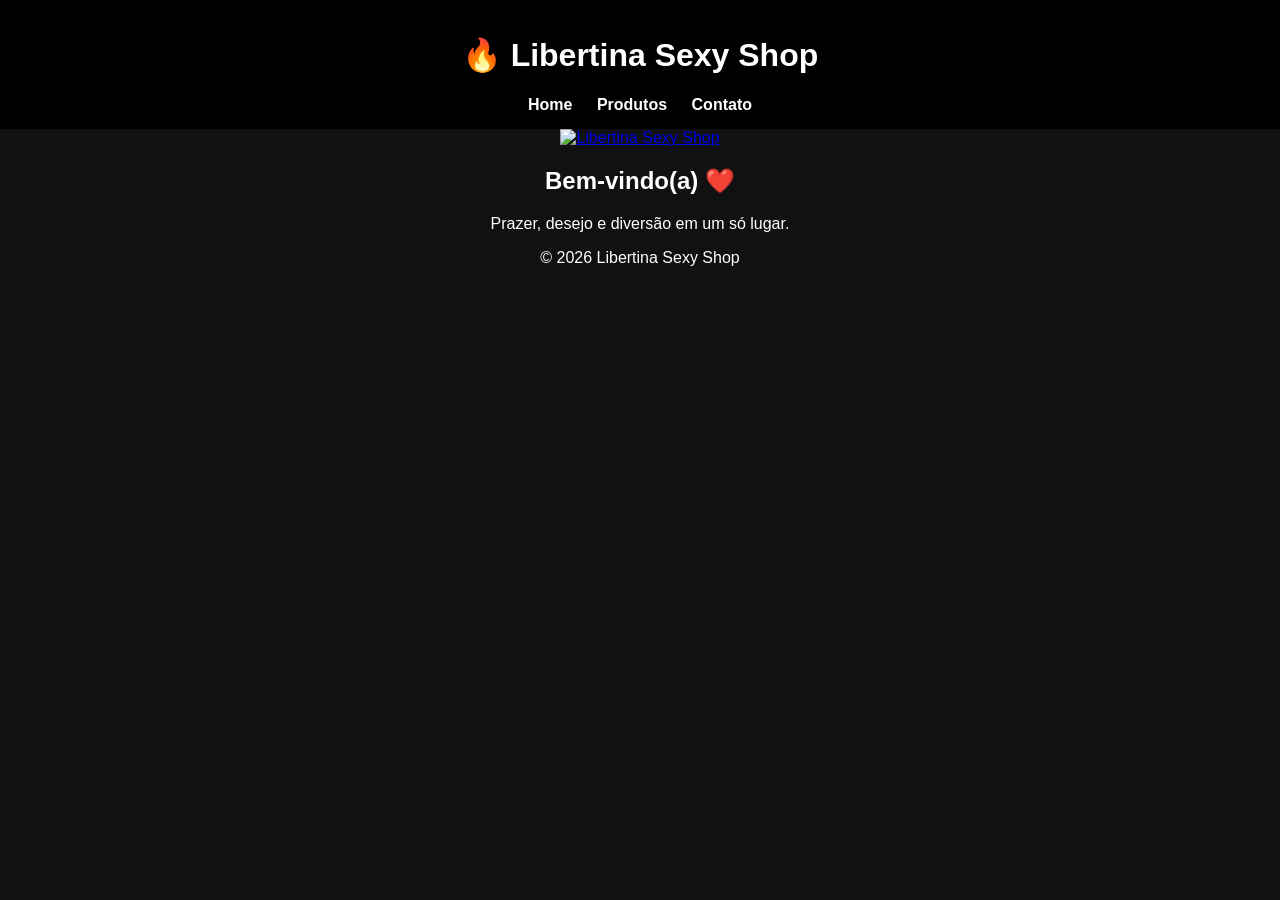
==== index.html @ bbb9db2d "Atualizar o index.html" ====
<!DOCTYPE html>
<html lang="pt-br">

<head>
<meta charset="UTF-8">
<meta name="viewport" content="width=device-width, initial-scale=1.0">

<title>Libertina Sexy Shop</title>

<link rel="stylesheet" href="style.css">

</head>

<body>

<header class="topo">
<h1>🔥 Libertina Sexy Shop</h1>

<nav>
<a href="index.html">Home</a>
<a href="produtos.html">Produtos</a>
<a href="contato.html">Contato</a>
</nav>
</header>


<!-- ✅ BANNER CLICÁVEL -->
<section class="hero">

<a href="produtos.html">
<img src="img/banner.png" alt="Libertina Sexy Shop">
</a>

</section>


<section class="inicio">
<h2>Bem-vindo(a) ❤️</h2>
<p>Prazer, desejo e diversão em um só lugar.</p>
</section>

<footer>
<p>© 2026 Libertina Sexy Shop</p>
</footer>

</body>
</html>
---- style.css ----
body{
margin:0;
font-family:Arial;
background:#111;
color:white;
text-align:center;
}

.topo{
background:#000;
padding:15px;
display:flex;
flex-direction:column;
align-items:center;
}

nav a{
color:white;
margin:10px;
text-decoration:none;
font-weight:bold;
}

nav a:hover{
color:#ff0080;
}

/* HERO */

.hero img{
width:100%;
max-height:500px;
object-fit:cover;
cursor:pointer;
transition:0.4s;
}

.hero img:hover{
transform:scale(1.02);
}

/* PRODUTOS */

.titulo{
margin-top:30px;
}

.produtos{
display:flex;
flex-wrap:wrap;
justify-content:center;
padding:20px;
}

.produto{
background:#1b1b1b;
margin:15px;
padding:20px;
border-radius:10px;
width:260px;
box-shadow:0 0 15px rgba(255,0,80,0.4);
}

.produto img{
width:100%;
border-radius:10px;
}

button{
background:#ff0080;
border:none;
padding:10px 20px;
color:white;
cursor:pointer;
border-radius:5px;
margin-top:10px;
}

/* CONTATO */

.contato{
display:flex;
flex-direction:column;
align-items:center;
justify-content:center;
height:60vh;
}

.whatsapp{
font-size:18px;
padding:15px 30px;
}

/* MOBILE */

@media(max-width:768px){

.produto{
width:90%;
}

nav{
display:flex;
flex-direction:column;
}

}
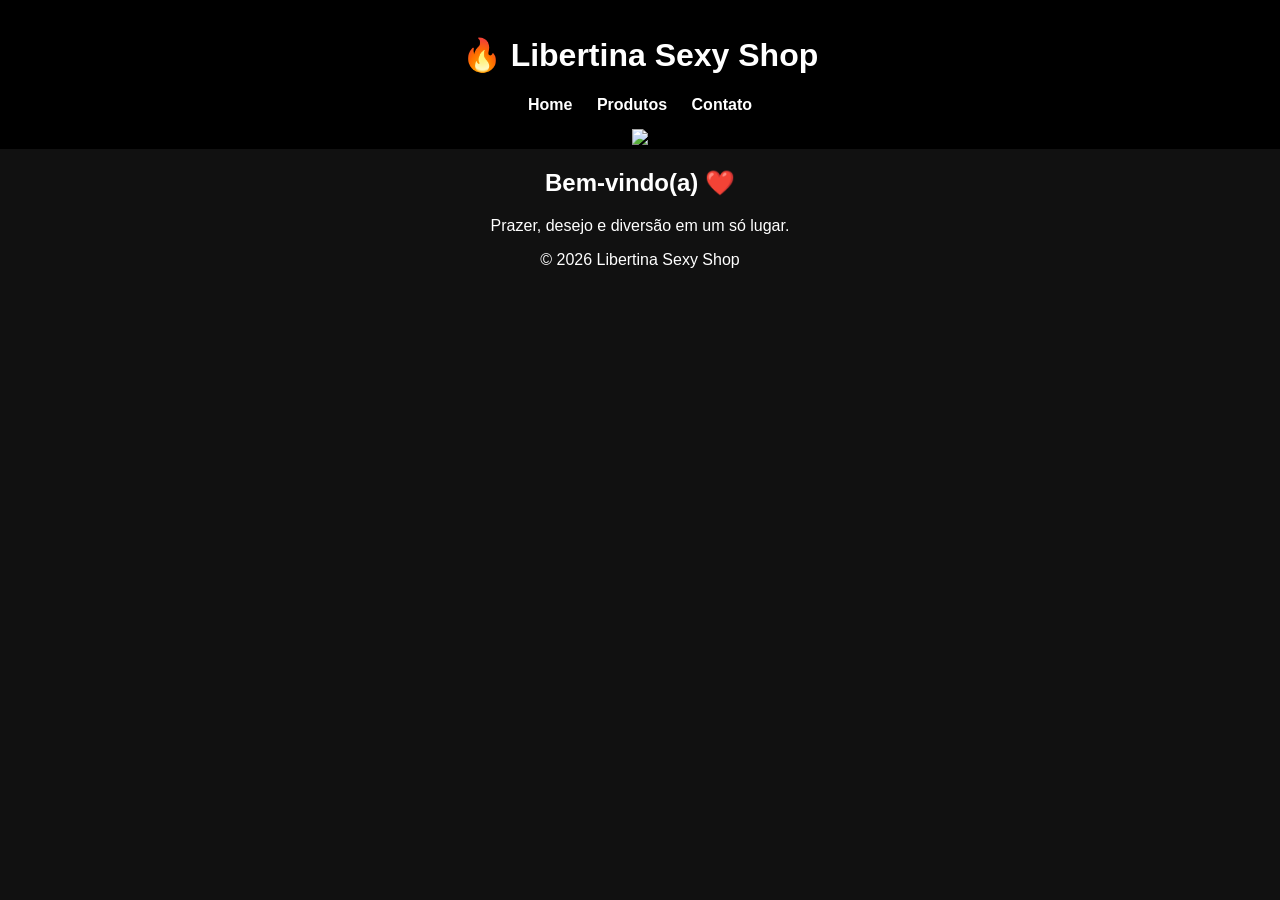
==== commit c09b5ab4: "Atualizar o index.html" ====
--- a/index.html
+++ b/index.html
@@ -28,7 +28,7 @@
 <section class="hero">
 
 <a href="produtos.html">
-<img src="img/banner.png" alt="Libertina Sexy Shop">
+<img src="/Sexyshop/img/banner.png">
 </a>
 
 </section>
--- a/style.css
+++ b/style.css
@@ -104,4 +104,22 @@
 flex-direction:column;
 }
 
+}
+
+.hero{
+width:100%;
+text-align:center;
+background:#000;
+}
+
+.hero img{
+width:100%;
+max-height:500px;
+object-fit:cover;
+cursor:pointer;
+transition:0.4s;
+}
+
+.hero img:hover{
+transform:scale(1.02);
 }
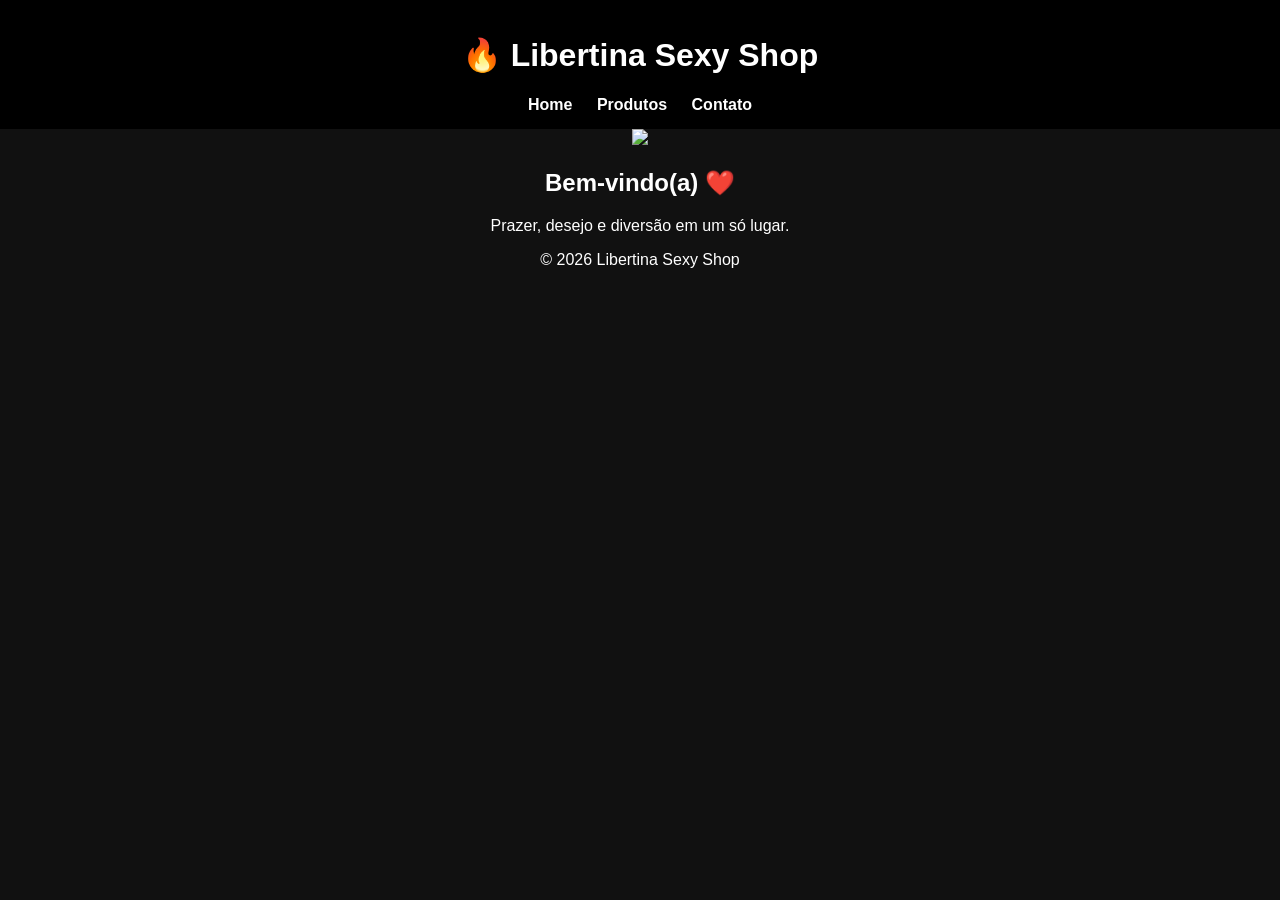
==== commit bf7be539: "Atualizar o index.html" ====
--- a/index.html
+++ b/index.html
@@ -25,14 +25,13 @@
 
 
 <!-- ✅ BANNER CLICÁVEL -->
-<section class="hero">
+<section class="banner">
 
 <a href="produtos.html">
-<img src="/Sexyshop/img/banner.png">
+<img src="./img/banner.png" class="banner-img">
 </a>
 
 </section>
-
 
 <section class="inicio">
 <h2>Bem-vindo(a) ❤️</h2>
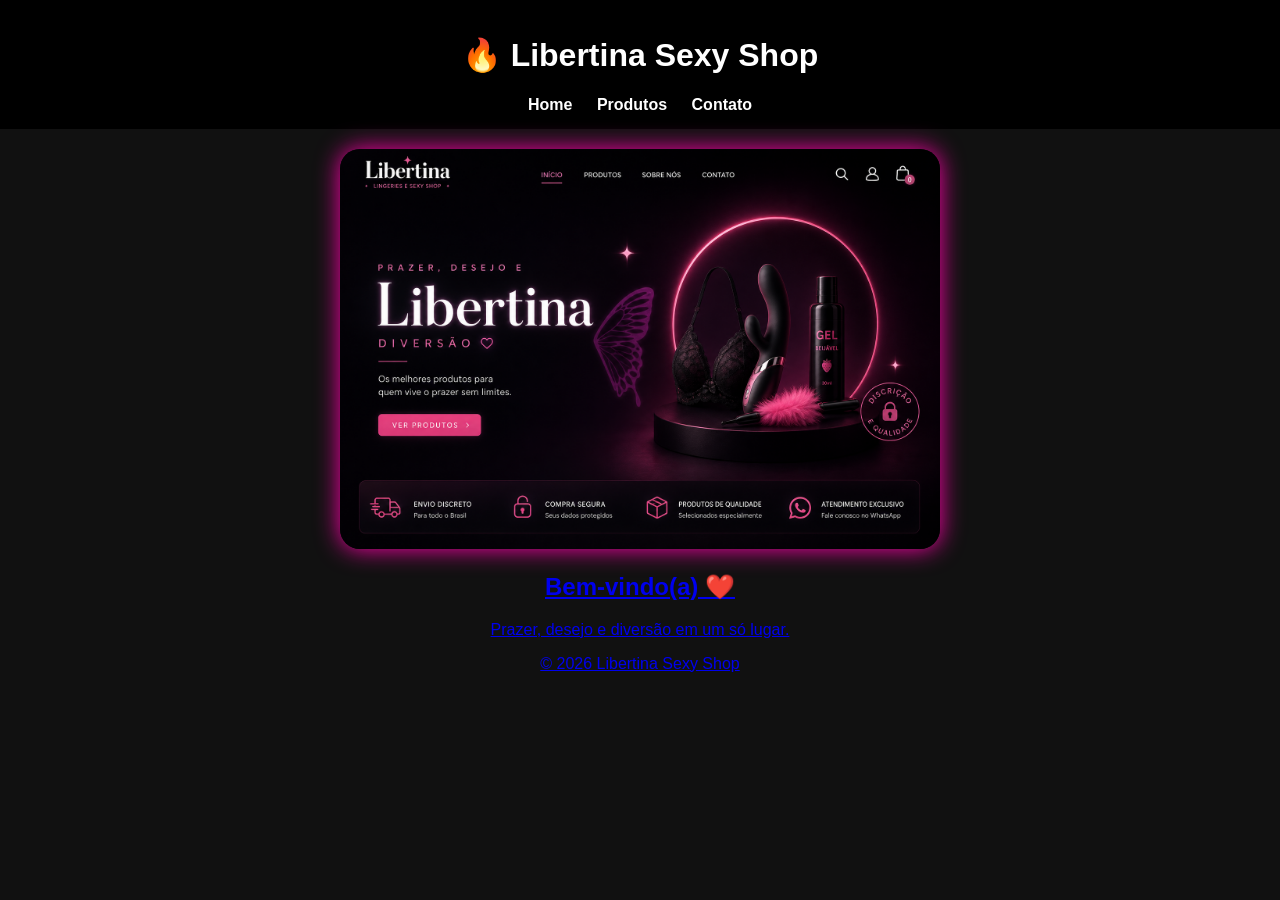
==== commit 9a716e1f: "Atualizar o index.html" ====
--- a/index.html
+++ b/index.html
@@ -28,8 +28,7 @@
 <section class="banner">
 
 <a href="produtos.html">
-<img src="./img/banner.png" class="banner-img">
-</a>
+<img src="img/banner.png" class="banner-img">
 
 </section>
 
--- a/style.css
+++ b/style.css
@@ -122,4 +122,22 @@
 
 .hero img:hover{
 transform:scale(1.02);
+}
+
+.banner{
+text-align:center;
+margin-top:20px;
+}
+
+.banner-img{
+width:95%;
+max-width:600px;
+border-radius:20px;
+box-shadow:0 0 25px #ff00aa;
+cursor:pointer;
+transition:0.3s;
+}
+
+.banner-img:hover{
+transform:scale(1.03);
 }
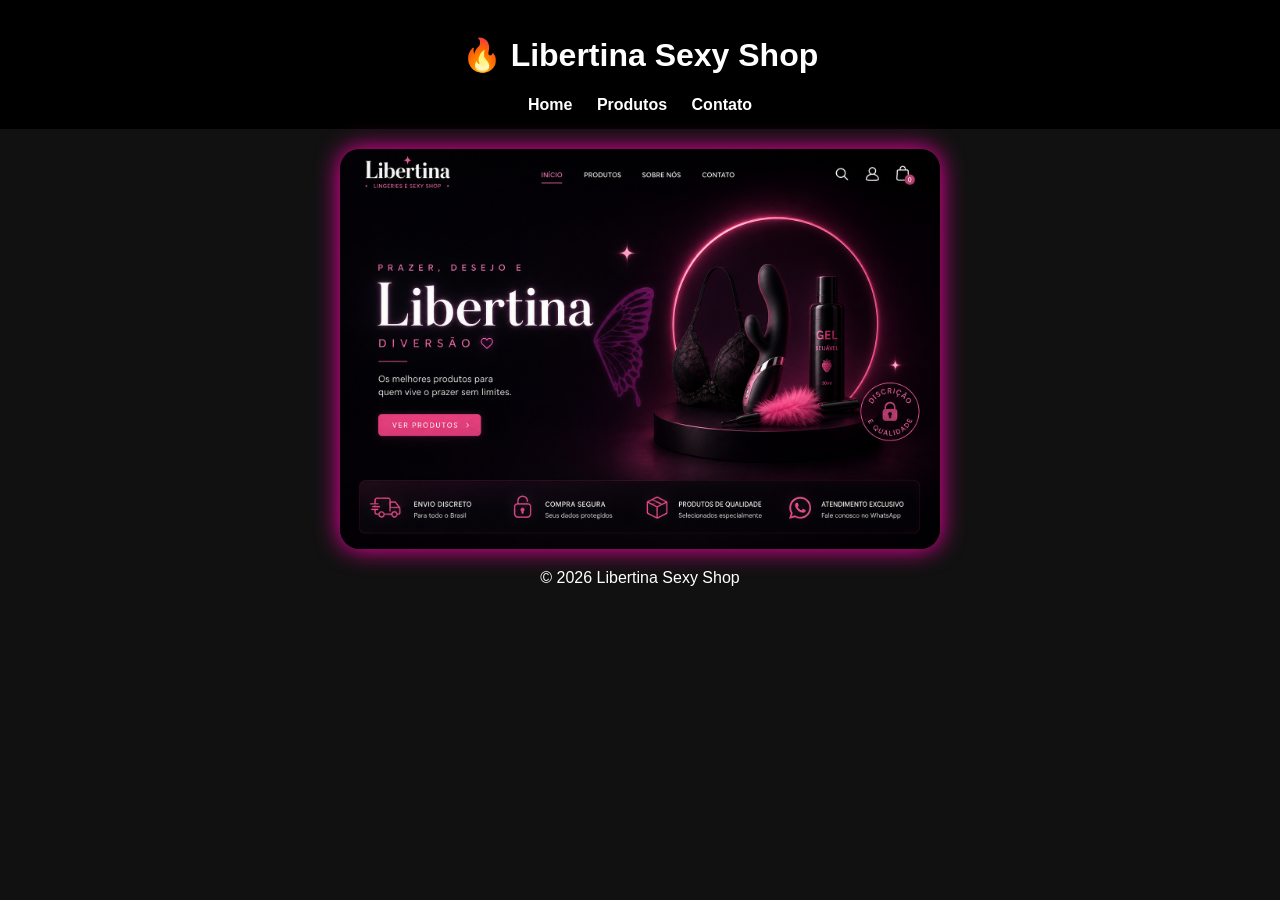
==== commit f8343a3b: "Add clickable map areas to banner section" ====
--- a/index.html
+++ b/index.html
@@ -27,14 +27,32 @@
 <!-- ✅ BANNER CLICÁVEL -->
 <section class="banner">
 
-<a href="produtos.html">
-<img src="img/banner.png" class="banner-img">
+<img src="img/banner.png" usemap="#menuBanner" class="banner-img">
 
-</section>
+<map name="menuBanner">
 
-<section class="inicio">
-<h2>Bem-vindo(a) ❤️</h2>
-<p>Prazer, desejo e diversão em um só lugar.</p>
+<!-- PRODUTOS -->
+<area shape="rect"
+coords="80,220,260,350"
+href="produtos.html">
+
+<!-- WHATSAPP -->
+<area shape="rect"
+coords="300,220,480,350"
+href="https://wa.me/5551998084487">
+
+<!-- ATENDIMENTO -->
+<area shape="rect"
+coords="520,220,700,350"
+href="contato.html">
+
+<!-- CARRINHO -->
+<area shape="rect"
+coords="740,220,920,350"
+href="#">
+
+</map>
+
 </section>
 
 <footer>
@@ -42,4 +60,4 @@
 </footer>
 
 </body>
-</html>+</html>
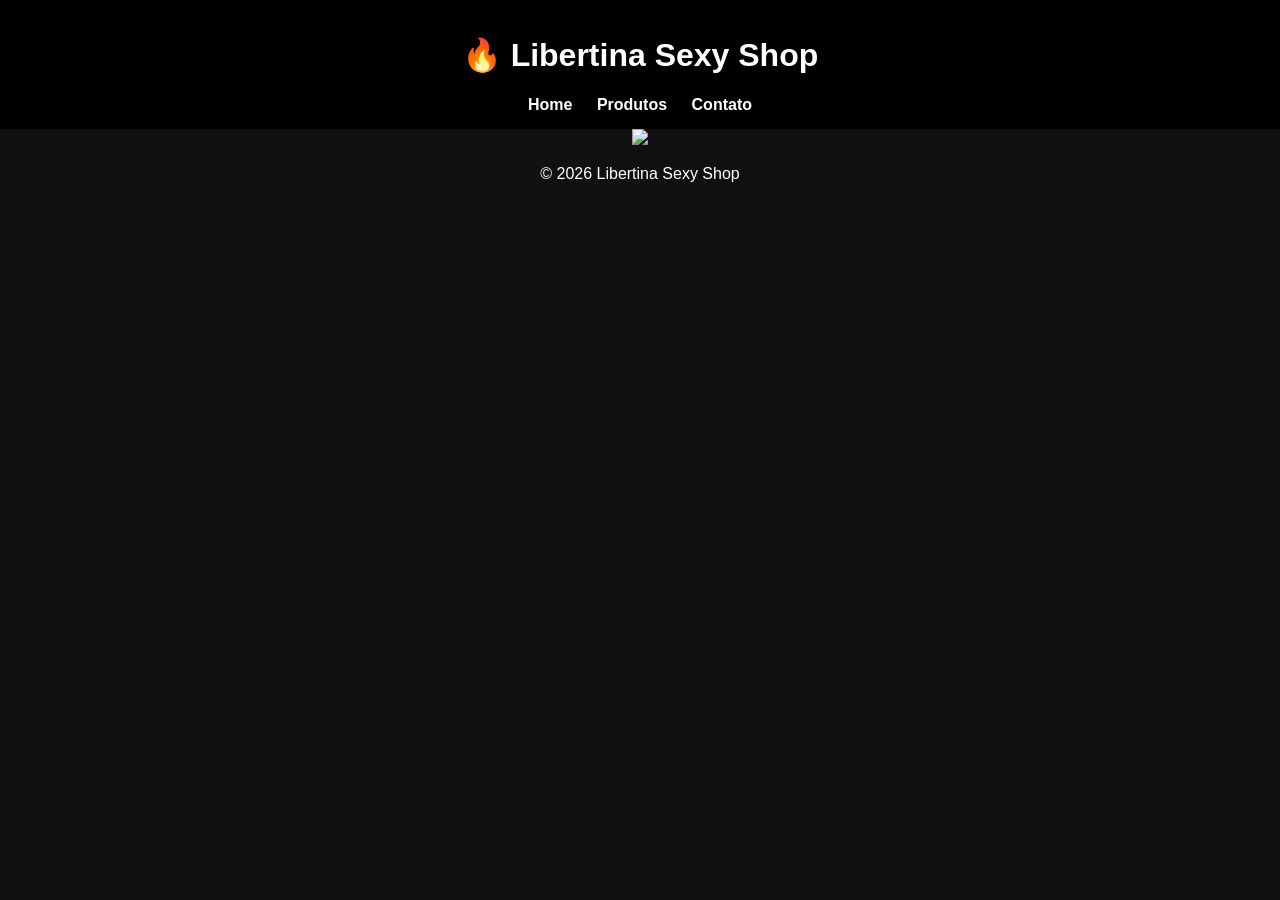
==== commit 372f8ea6: "Update index.html" ====
--- a/index.html
+++ b/index.html
@@ -25,35 +25,14 @@
 
 
 <!-- ✅ BANNER CLICÁVEL -->
-<section class="banner">
+<!-- Image Map Generated by http://www.image-map.net/ -->
+<img src="banner.png" usemap="#image-map">
 
-<img src="img/banner.png" usemap="#menuBanner" class="banner-img">
-
-<map name="menuBanner">
-
-<!-- PRODUTOS -->
-<area shape="rect"
-coords="80,220,260,350"
-href="produtos.html">
-
-<!-- WHATSAPP -->
-<area shape="rect"
-coords="300,220,480,350"
-href="https://wa.me/5551998084487">
-
-<!-- ATENDIMENTO -->
-<area shape="rect"
-coords="520,220,700,350"
-href="contato.html">
-
-<!-- CARRINHO -->
-<area shape="rect"
-coords="740,220,920,350"
-href="#">
-
+<map name="image-map">
+    <area target="" alt="produtos" title="produtos" href="produtos.html" coords="907,46,1025,88" shape="rect">
+    <area target="" alt="whatsapp" title="whatsapp" href="https://wa.me/5551998084487" coords="" shape="rect">
+    <area target="" alt="Contato" title="Contato" href="contato.html" coords="" shape="rect">
 </map>
-
-</section>
 
 <footer>
 <p>© 2026 Libertina Sexy Shop</p>
--- a/style.css
+++ b/style.css
@@ -140,4 +140,13 @@
 
 .banner-img:hover{
 transform:scale(1.03);
-}+}
+.banner{
+text-align:center;
+}
+
+.banner-img{
+width:100%;
+max-width:1000px;
+height:auto;
+}
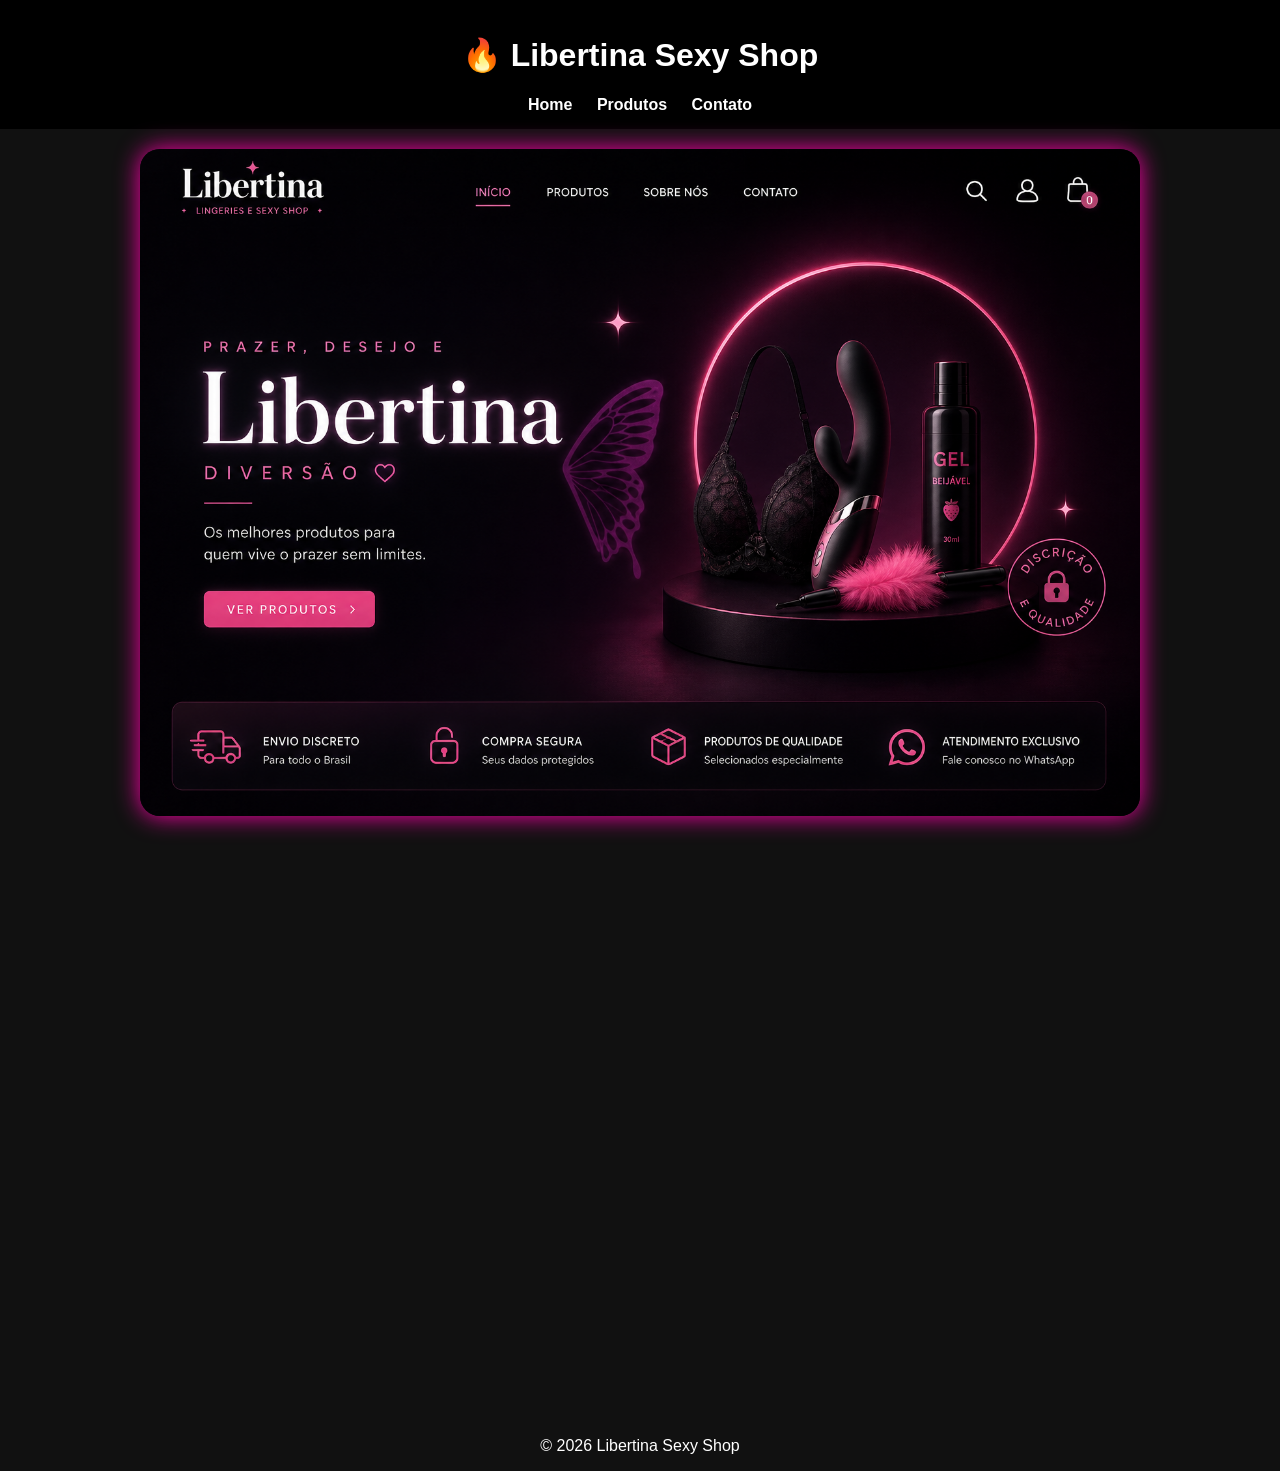
==== commit 225e530f: "Implement clickable banner section in index.html Added a clickable banner section with image map lin" ====
--- a/index.html
+++ b/index.html
@@ -8,7 +8,6 @@
 <title>Libertina Sexy Shop</title>
 
 <link rel="stylesheet" href="style.css">
-
 </head>
 
 <body>
@@ -24,15 +23,23 @@
 </header>
 
 
-<!-- ✅ BANNER CLICÁVEL -->
-<!-- Image Map Generated by http://www.image-map.net/ -->
-<img src="banner.png" usemap="#image-map">
+<!-- ✅ BANNER PROFISSIONAL CLICÁVEL -->
+<section class="banner">
 
-<map name="image-map">
-    <area target="" alt="produtos" title="produtos" href="produtos.html" coords="907,46,1025,88" shape="rect">
-    <area target="" alt="whatsapp" title="whatsapp" href="https://wa.me/5551998084487" coords="" shape="rect">
-    <area target="" alt="Contato" title="Contato" href="contato.html" coords="" shape="rect">
-</map>
+<img src="./img/banner.png" class="banner-img">
+
+<a href="produtos.html" class="area produtos"></a>
+
+<a href="https://wa.me/5551998084487" 
+target="_blank" 
+class="area whatsapp"></a>
+
+<a href="contato.html" class="area contato"></a>
+
+<a href="#" class="area carrinho"></a>
+
+</section>
+
 
 <footer>
 <p>© 2026 Libertina Sexy Shop</p>
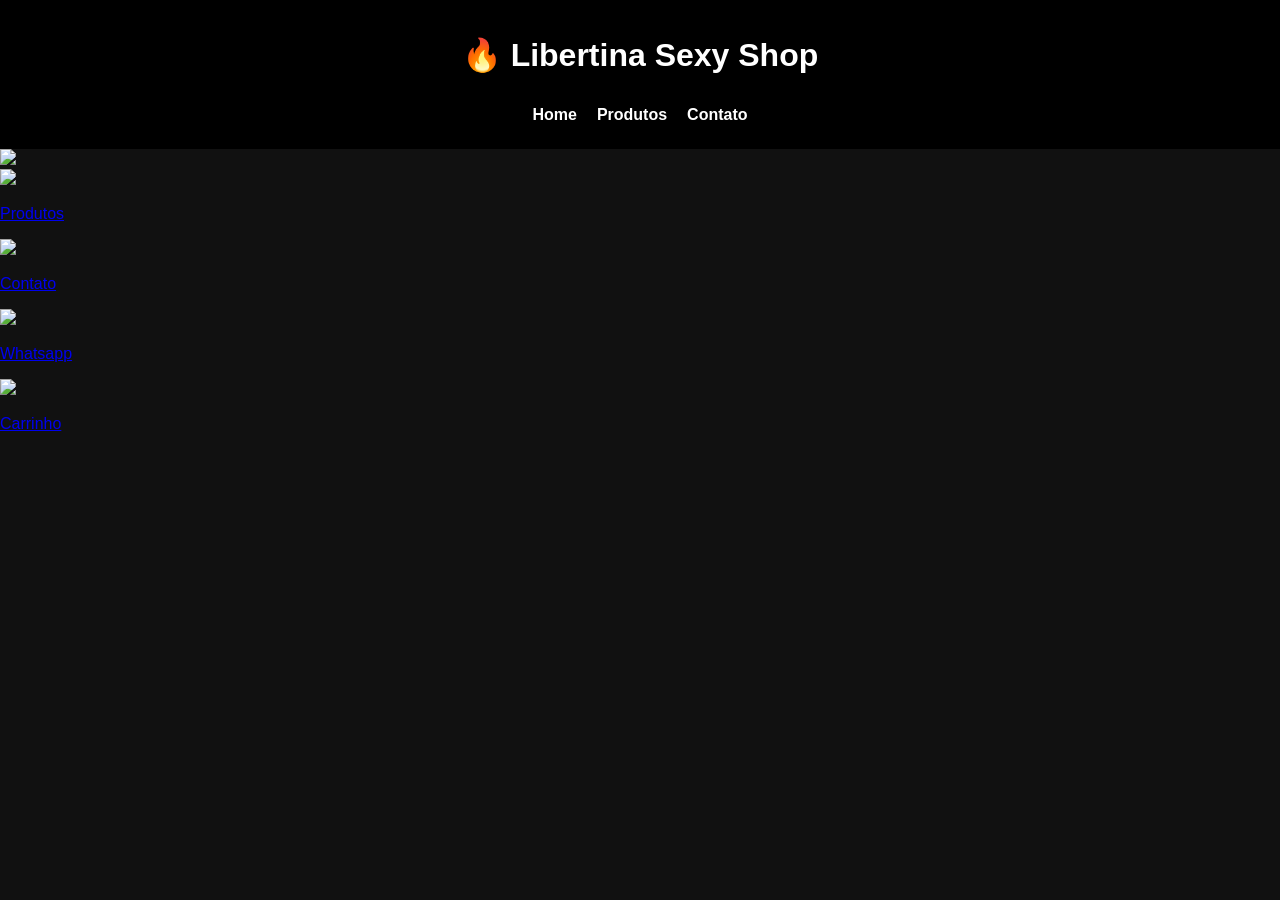
==== commit 96913d0c: "Atualizar o index.html" ====
--- a/index.html
+++ b/index.html
@@ -1,13 +1,13 @@
 <!DOCTYPE html>
 <html lang="pt-br">
+<head>
 
-<head>
 <meta charset="UTF-8">
 <meta name="viewport" content="width=device-width, initial-scale=1.0">
-
 <title>Libertina Sexy Shop</title>
 
 <link rel="stylesheet" href="style.css">
+
 </head>
 
 <body>
@@ -22,28 +22,37 @@
 </nav>
 </header>
 
+<section class="hero">
 
-<!-- ✅ BANNER PROFISSIONAL CLICÁVEL -->
-<section class="banner">
+<a href="produtos.html">
+<img src="https://i.imgur.com/UYiroys.jpg">
+</a>
 
-<img src="./img/banner.png" class="banner-img">
+<div class="menu-icons">
 
-<a href="produtos.html" class="area produtos"></a>
+<a href="produtos.html">
+<img src="https://cdn-icons-png.flaticon.com/512/263/263142.png">
+<p>Produtos</p>
+</a>
 
-<a href="https://wa.me/5551998084487" 
-target="_blank" 
-class="area whatsapp"></a>
+<a href="contato.html">
+<img src="https://cdn-icons-png.flaticon.com/512/597/597177.png">
+<p>Contato</p>
+</a>
 
-<a href="contato.html" class="area contato"></a>
+<a href="#">
+<img src="https://cdn-icons-png.flaticon.com/512/733/733585.png">
+<p>Whatsapp</p>
+</a>
 
-<a href="#" class="area carrinho"></a>
+<a href="#">
+<img src="https://cdn-icons-png.flaticon.com/512/3144/3144456.png">
+<p>Carrinho</p>
+</a>
+
+</div>
 
 </section>
 
-
-<footer>
-<p>© 2026 Libertina Sexy Shop</p>
-</footer>
-
 </body>
-</html>
+</html>
--- a/style.css
+++ b/style.css
@@ -3,8 +3,9 @@
 font-family:Arial;
 background:#111;
 color:white;
-text-align:center;
 }
+
+/* ================= HEADER ================= */
 
 .topo{
 background:#000;
@@ -12,6 +13,12 @@
 display:flex;
 flex-direction:column;
 align-items:center;
+}
+
+nav{
+display:flex;
+justify-content:center;
+flex-wrap:wrap;
 }
 
 nav a{
@@ -25,40 +32,56 @@
 color:#ff0080;
 }
 
-/* HERO */
+/* ================= BANNER ================= */
 
-.hero img{
-width:100%;
-max-height:500px;
-object-fit:cover;
-cursor:pointer;
-transition:0.4s;
+.banner{
+text-align:center;
+margin-top:20px;
 }
 
-.hero img:hover{
-transform:scale(1.02);
+.banner-img{
+width:95%;
+max-width:1000px;
+border-radius:20px;
+box-shadow:0 0 25px #ff00aa;
+cursor:pointer;
+transition:0.3s;
 }
 
-/* PRODUTOS */
+.banner-img:hover{
+transform:scale(1.03);
+}
+
+/* ================= TITULO ================= */
 
 .titulo{
+text-align:center;
 margin-top:30px;
 }
+
+/* ================= PRODUTOS ================= */
 
 .produtos{
 display:flex;
 flex-wrap:wrap;
-justify-content:center;
+justify-content:center; /* CENTRALIZA */
+gap:25px;
 padding:20px;
 }
 
+/* CARD PRODUTO */
 .produto{
 background:#1b1b1b;
-margin:15px;
 padding:20px;
-border-radius:10px;
-width:260px;
+border-radius:15px;
+width:250px;
+text-align:center;
 box-shadow:0 0 15px rgba(255,0,80,0.4);
+transition:0.3s;
+}
+
+.produto:hover{
+transform:scale(1.05);
 }
 
 .produto img{
@@ -66,17 +89,18 @@
 border-radius:10px;
 }
 
+/* BOTÃO */
 button{
 background:#ff0080;
 border:none;
 padding:10px 20px;
 color:white;
 cursor:pointer;
-border-radius:5px;
+border-radius:8px;
 margin-top:10px;
 }
 
-/* CONTATO */
+/* ================= CONTATO ================= */
 
 .contato{
 display:flex;
@@ -86,67 +110,24 @@
 height:60vh;
 }
 
-.whatsapp{
-font-size:18px;
-padding:15px 30px;
+/* ================= FOOTER ================= */
+
+footer{
+text-align:center;
+padding:20px;
 }
 
-/* MOBILE */
+/* ================= MOBILE ================= */
 
 @media(max-width:768px){
+
+.produtos{
+flex-direction:column;
+align-items:center;
+}
 
 .produto{
 width:90%;
 }
 
-nav{
-display:flex;
-flex-direction:column;
 }
-
-}
-
-.hero{
-width:100%;
-text-align:center;
-background:#000;
-}
-
-.hero img{
-width:100%;
-max-height:500px;
-object-fit:cover;
-cursor:pointer;
-transition:0.4s;
-}
-
-.hero img:hover{
-transform:scale(1.02);
-}
-
-.banner{
-text-align:center;
-margin-top:20px;
-}
-
-.banner-img{
-width:95%;
-max-width:600px;
-border-radius:20px;
-box-shadow:0 0 25px #ff00aa;
-cursor:pointer;
-transition:0.3s;
-}
-
-.banner-img:hover{
-transform:scale(1.03);
-}
-.banner{
-text-align:center;
-}
-
-.banner-img{
-width:100%;
-max-width:1000px;
-height:auto;
-}
